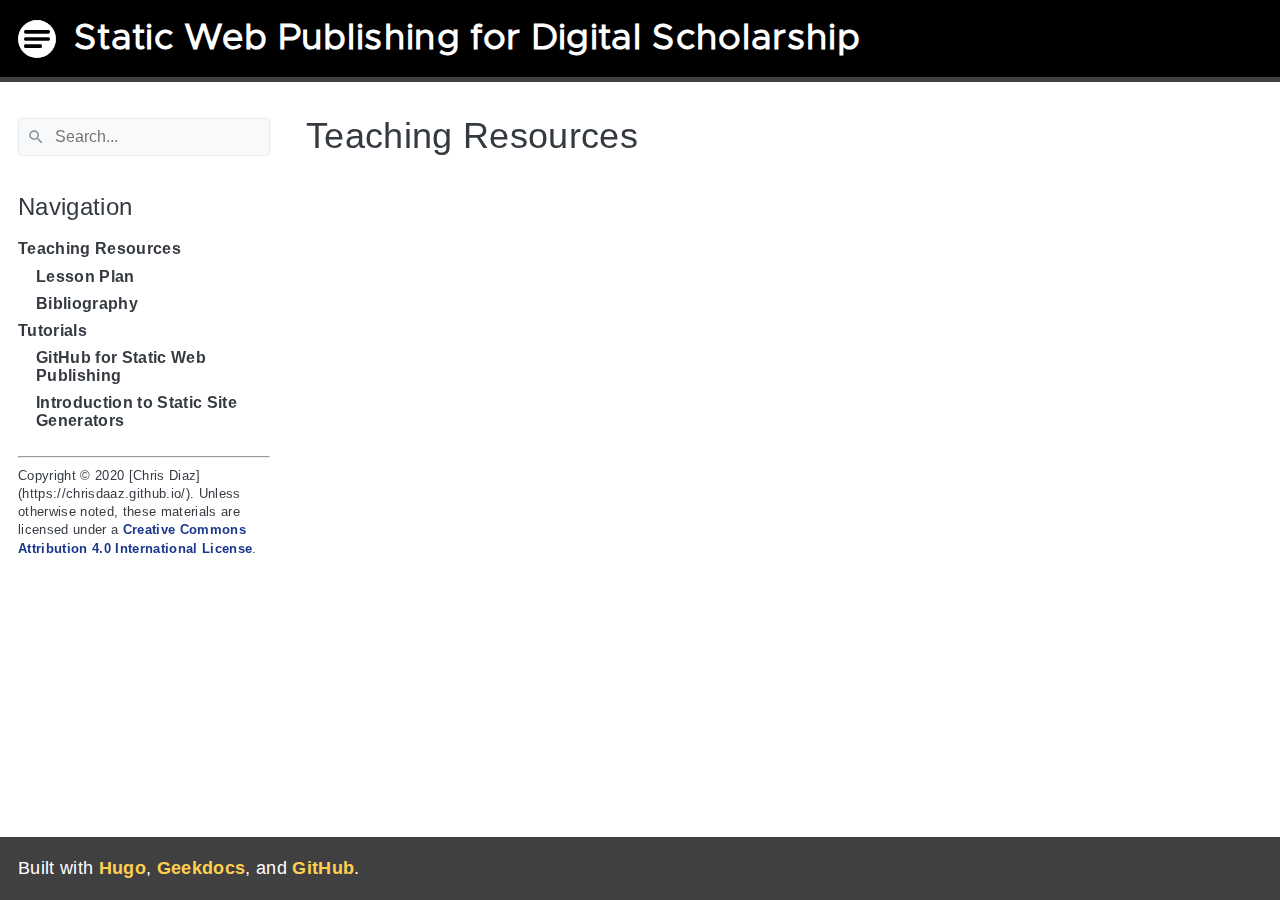
==== teaching-resources/index.html @ b51ea032 "deploy: f9130f74d3fdb44e7ff56dee8ffce723bf992eba" ====
<!doctype html><html lang=en><head><meta charset=utf-8><meta name=viewport content="width=device-width,initial-scale=1"><meta name=description content="Teaching Resources"><title>Teaching Resources | Static Web Publishing for Digital Scholarship</title><link rel=icon href=/favicon/favicon-32x32.png type=image/x-icon><link rel=stylesheet href=/main.min.css media=screen><link rel=stylesheet href=/custom.css media=screen><link rel=alternate type=application/rss+xml href=/teaching-resources/index.xml title="Static Web Publishing for Digital Scholarship"></head><body><svg style="position:absolute;width:0;height:0;overflow:hidden" xmlns="http://www.w3.org/2000/svg" xmlns:xlink="http://www.w3.org/1999/xlink"><symbol viewBox="0 0 24 24" id="arrow_back" xmlns="http://www.w3.org/2000/svg"><path d="M20.016 11.016v1.969H7.828l5.578 5.625L12 20.016 3.984 12 12 3.984l1.406 1.406-5.578 5.625h12.188z"/></symbol><symbol viewBox="0 0 24 24" id="arrow_left_alt" xmlns="http://www.w3.org/2000/svg"><path d="M7.969 11.016v-3L3.985 12l3.984 3.984v-3h12.047v-1.969H7.969z"/></symbol><symbol viewBox="0 0 24 24" id="arrow_right_alt" xmlns="http://www.w3.org/2000/svg"><path d="M16.031 11.016v-3L20.015 12l-3.984 3.984v-3H3.984v-1.969h12.047z"/></symbol><symbol viewBox="0 0 24 24" id="bookmark" xmlns="http://www.w3.org/2000/svg"><path d="M15 5.016q.797.0 1.406.586t.609 1.383v16.031l-7.031-3-6.984 3V6.985q0-.797.609-1.383t1.406-.586h9.984zM18.984 18V5.016q0-.797-.586-1.406t-1.383-.609H6.984q0-.797.609-1.406T8.999.986h9.984q.797.0 1.406.609t.609 1.406v15.984z"/></symbol><symbol viewBox="0 0 16 28" id="code" xmlns="http://www.w3.org/2000/svg"><path d="M4.5 23a1.5 1.5.0 10-3.001.001A1.5 1.5.0 004.5 23zm0-18a1.5 1.5.0 10-3.001.001A1.5 1.5.0 004.5 5zm10 2a1.5 1.5.0 10-3.001.001A1.5 1.5.0 0014.5 7zM16 7a3.002 3.002.0 01-1.5 2.594c-.047 5.641-4.047 6.891-6.703 7.734C5.313 18.109 4.5 18.484 4.5 20v.406A3 3 0 016 23a3.001 3.001.0 01-6 0c0-1.109.609-2.078 1.5-2.594V7.594A3 3 0 010 5a3.001 3.001 0 016 0 3.002 3.002 0 01-1.5 2.594v7.766c.797-.391 1.641-.656 2.406-.891C5.312 10.953 6.968 10.266 7 7a3 3 0 013 0 3.001 3.001.0 016 0z"/></symbol><symbol viewBox="0 0 24 24" id="date" xmlns="http://www.w3.org/2000/svg"><path d="M18.984 20.016V9H5.015v11.016h13.969zm0-16.032q.797.0 1.406.609t.609 1.406v14.016q0 .797-.609 1.383t-1.406.586H5.015q-.844.0-1.43-.563t-.586-1.406V5.999q0-.797.586-1.406t1.43-.609h.984V2.015h2.016v1.969h7.969V2.015H18v1.969h.984zm-1.968 7.032v1.969H15v-1.969h2.016zm-4.032.0v1.969h-1.969v-1.969h1.969zm-3.984.0v1.969H6.984v-1.969H9z"/></symbol><symbol viewBox="0 0 24 24" id="download" xmlns="http://www.w3.org/2000/svg"><path d="M5.016 18h13.969v2.016H5.016V18zm13.968-9L12 15.984 5.016 9H9V3h6v6h3.984z"/></symbol><symbol viewBox="0 0 24 24" id="email" xmlns="http://www.w3.org/2000/svg"><path d="M20.016 8.016V6L12 11.016 3.984 6v2.016L12 12.985zm0-4.032q.797.0 1.383.609t.586 1.406v12q0 .797-.586 1.406t-1.383.609H3.985q-.797.0-1.383-.609t-.586-1.406v-12q0-.797.586-1.406t1.383-.609h16.031z"/></symbol><symbol viewBox="0 0 24 28" id="github" xmlns="http://www.w3.org/2000/svg"><path d="M12 2c6.625.0 12 5.375 12 12 0 5.297-3.437 9.797-8.203 11.391-.609.109-.828-.266-.828-.578.0-.391.016-1.687.016-3.297.0-1.125-.375-1.844-.812-2.219 2.672-.297 5.484-1.313 5.484-5.922.0-1.313-.469-2.375-1.234-3.219.125-.313.531-1.531-.125-3.187-1-.313-3.297 1.234-3.297 1.234a11.28 11.28.0 00-6 0S6.704 6.656 5.704 6.969c-.656 1.656-.25 2.875-.125 3.187-.766.844-1.234 1.906-1.234 3.219.0 4.594 2.797 5.625 5.469 5.922-.344.313-.656.844-.766 1.609-.688.313-2.438.844-3.484-1-.656-1.141-1.844-1.234-1.844-1.234-1.172-.016-.078.734-.078.734.781.359 1.328 1.75 1.328 1.75.703 2.141 4.047 1.422 4.047 1.422.0 1 .016 1.937.016 2.234.0.313-.219.688-.828.578C3.439 23.796.002 19.296.002 13.999c0-6.625 5.375-12 12-12zM4.547 19.234c.031-.063-.016-.141-.109-.187-.094-.031-.172-.016-.203.031-.031.063.016.141.109.187.078.047.172.031.203-.031zm.484.532c.063-.047.047-.156-.031-.25-.078-.078-.187-.109-.25-.047-.063.047-.047.156.031.25.078.078.187.109.25.047zm.469.703c.078-.063.078-.187.0-.297-.063-.109-.187-.156-.266-.094-.078.047-.078.172.0.281s.203.156.266.109zm.656.656c.063-.063.031-.203-.063-.297-.109-.109-.25-.125-.313-.047-.078.063-.047.203.063.297.109.109.25.125.313.047zm.891.391c.031-.094-.063-.203-.203-.25-.125-.031-.266.016-.297.109s.063.203.203.234c.125.047.266.0.297-.094zm.984.078c0-.109-.125-.187-.266-.172-.141.0-.25.078-.25.172.0.109.109.187.266.172.141.0.25-.078.25-.172zm.906-.156c-.016-.094-.141-.156-.281-.141-.141.031-.234.125-.219.234.016.094.141.156.281.125s.234-.125.219-.219z"/></symbol><symbol viewBox="0 0 28 28" id="heart" xmlns="http://www.w3.org/2000/svg"><path d="M14 26c-.25.0-.5-.094-.688-.281l-9.75-9.406c-.125-.109-3.563-3.25-3.563-7C-.001 4.735 2.796 2 7.468 2c2.734.0 5.297 2.156 6.531 3.375C15.233 4.156 17.796 2 20.53 2c4.672.0 7.469 2.734 7.469 7.313.0 3.75-3.437 6.891-3.578 7.031l-9.734 9.375a.972.972.0 01-.688.281z"/></symbol><symbol viewBox="0 0 24 24" id="link" xmlns="http://www.w3.org/2000/svg"><path d="M17.016 6.984q2.063.0 3.516 1.477T21.985 12t-1.453 3.539-3.516 1.477h-4.031v-1.922h4.031q1.266.0 2.18-.914T20.11 12t-.914-2.18-2.18-.914h-4.031V6.984h4.031zm-9 6v-1.969h7.969v1.969H8.016zM3.891 12q0 1.266.914 2.18t2.18.914h4.031v1.922H6.985q-2.063.0-3.516-1.477T2.016 12t1.453-3.539 3.516-1.477h4.031v1.922H6.985q-1.266.0-2.18.914T3.891 12z"/></symbol><symbol viewBox="0 0 24 24" id="menu" xmlns="http://www.w3.org/2000/svg"><path d="M3 6h18v2.016H3V6zm0 6.984v-1.969h18v1.969H3zM3 18v-2.016h18V18H3z"/></symbol><symbol viewBox="0 0 24 24" id="notification" xmlns="http://www.w3.org/2000/svg"><path d="M18 15.984 20.016 18v.984H3.985V18l2.016-2.016v-4.969q0-2.344 1.195-4.078t3.305-2.25v-.703q0-.609.422-1.055t1.078-.445 1.078.445.422 1.055v.703q2.109.516 3.305 2.25t1.195 4.078v4.969zm-6 6q-.844.0-1.43-.563t-.586-1.406h4.031q0 .797-.609 1.383T12 21.984z"/></symbol><symbol viewBox="0 0 24 24" id="path" xmlns="http://www.w3.org/2000/svg"><path d="M21.984 11.016H15v-3h-2.016v7.969H15v-3h6.984v8.016H15v-3h-3.984V8.017H9v3H2.016V3.001H9v3h6v-3h6.984v8.016z"/></symbol><symbol viewBox="0 0 24 24" id="person" xmlns="http://www.w3.org/2000/svg"><path d="M12 14.016q2.531.0 5.273 1.102t2.742 2.883v2.016H3.984v-2.016q0-1.781 2.742-2.883t5.273-1.102zM12 12q-1.641.0-2.813-1.172T8.015 8.015t1.172-2.836T12 3.984t2.813 1.195 1.172 2.836-1.172 2.813T12 12z"/></symbol><symbol viewBox="0 0 24 24" id="search" xmlns="http://www.w3.org/2000/svg"><path d="M9.516 14.016q1.875.0 3.188-1.313t1.313-3.188-1.313-3.188-3.188-1.313-3.188 1.313-1.313 3.188 1.313 3.188 3.188 1.313zm6 0 4.969 4.969-1.5 1.5-4.969-4.969v-.797l-.281-.281q-1.781 1.547-4.219 1.547-2.719.0-4.617-1.875T3.001 9.516t1.898-4.617 4.617-1.898 4.594 1.898 1.875 4.617q0 .984-.469 2.227t-1.078 1.992l.281.281h.797z"/></symbol><symbol viewBox="0 0 20 28" id="shield" xmlns="http://www.w3.org/2000/svg"><path d="M17 15V5h-7v17.766c.797-.422 2.078-1.156 3.328-2.141C15 19.312 17 17.266 17 15zm3-12v12c0 6.578-9.203 10.734-9.594 10.906-.125.063-.266.094-.406.094s-.281-.031-.406-.094C9.203 25.734.0 21.578.0 15V3c0-.547.453-1 1-1h18c.547.0 1 .453 1 1z"/></symbol><symbol viewBox="0 0 32 32" id="tags" xmlns="http://www.w3.org/2000/svg"><path d="M5 5c-1.104.0-2 .887-2 2v8l13.381 13.381c.716.716 1.838.78 2.62.191L5 14.5V5.007 5zm11-1 13.381 13.381c.783.783.787 2.051.008 2.831l-7.177 7.177a2.003 2.003.0 01-2.831-.008L6 14V6c0-1.112.895-2 2-2h8zm-4.5 7a1.5 1.5.0 10-.001-3.001A1.5 1.5.0 0011.5 11z"/></symbol><symbol viewBox="0 0 35 32" id="telescope" xmlns="http://www.w3.org/2000/svg"><path d="M27.464 2.314a.501.501.0 00-.698-.257L14.86 8.339a.499.499.0 00-.233.621l.245.641-6.873 3.769a.5.5.0 00-.222.63l.228.549-7.299 3.488a.5.5.0 00-.246.643l1.498 3.61a.5.5.0 00.629.28l7.625-2.701.228.549a.5.5.0 00.601.289l7.276-2.097.218.569a.497.497.0 00.612.299l13-4a.498.498.0 00.317-.663l-5-12.501zM2.7 21.469l-1.134-2.734 6.823-3.261 1.439 3.47L2.7 21.469zm8.491-1.846-.238-.574-1.843-4.445-.238-.573 6.336-3.475 2.374 6.134.375.981-6.766 1.952zm8.109-1.238-.203-.531c-.003-.011-.001-.024-.006-.035l-.618-1.597-2.754-7.206 11.023-5.815 4.592 11.48L19.3 18.385zM28.964.314a.5.5.0 00-.929.371l6 1515a.502.502 0 00.651.279.501.501 0 00.279-.65-6.001-15zM18 21h-3c-1.14.0-2 .86-2 2v1.315l-5.879 6.859a.5.5.0 10.758.651L13.73 25H16v6.5a.5.5.0 001 0V25h2.27l5.85 6.8255a.497.497 0 00.705.054.5.5 0 00.054-.705L20 24.315v-1.24C20 21.912 19.122 21 18 21zm1 3h-5v-1c0-.589.411-1 1-1h3c.57.0 1 .462 1 1.075V24z"/></symbol></svg><div class=wrapper><input type=checkbox class=hidden id=menu-control><header class=gdoc-header><div class="container flex align-center justify-between"><label for=menu-control class=gdoc-nav__control><svg class="icon menu"><use xlink:href="#menu"/></svg><svg class="icon arrow-back"><use xlink:href="#arrow_back"/></svg></label><a class=gdoc-header__link href=/><span class="gdoc-brand flex align-center"><img class=gdoc-brand__img src=/brand.svg alt="Static Web Publishing for Digital Scholarship" width=38 height=38>
Static Web Publishing for Digital Scholarship</span></a></div></header><main class="container flex flex-even"><aside class=gdoc-nav><nav><div class=gdoc-search><svg class="icon search"><use xlink:href="#search"/></svg><input type=text id=gdoc-search-input class=gdoc-search__input placeholder=Search... aria-label=Search maxlength=64><div class="gdoc-search__spinner spinner hidden"></div><ul id=gdoc-search-results class=gdoc-search__list></ul></div><section class=gdoc-nav--main><h2>Navigation</h2><ul class=gdoc-nav__list><li><span class=flex>Teaching Resources</span><ul class=gdoc-nav__list><li><span class=flex><a href=/teaching-resources/lesson-plan/ class=gdoc-nav__entry>Lesson Plan</a></span></li><li><span class=flex><a href=/teaching-resources/bibliography/ class=gdoc-nav__entry>Bibliography</a></span></li></ul></li><li><span class=flex>Tutorials</span><ul class=gdoc-nav__list><li><span class=flex><a href=/tutorials/github/ class=gdoc-nav__entry>GitHub for Static Web Publishing</a></span></li><li><span class=flex><a href=/tutorials/static-site-generators/ class=gdoc-nav__entry>Introduction to Static Site Generators</a></span></li></ul></li></ul></section><section class=gdoc-nav--more></section><hr><section class=author><small>Copyright &copy; 2020 [Chris Diaz](https://chrisdaaz.github.io/). Unless otherwise noted, these materials are licensed under a <a rel=license href=http://creativecommons.org/licenses/by/4.0/>Creative Commons Attribution 4.0 International License</a>.</small></section></nav></aside><div class=gdoc-page><div class="gdoc-page__header flex flex-wrap justify-between hidden-mobile hidden" itemscope itemtype=http://data-vocabulary.org/Breadcrumb><span></span><span></span></div><article class=gdoc-markdown><h1>Teaching Resources</h1></article><div class="gdoc-page__footer flex flex-wrap justify-between"></div></div></main><footer class=gdoc-footer><div class="container flex flex-wrap"><span class=gdoc-footer__item>Built with <a href=https://gohugo.io/ class=gdoc-footer__link>Hugo</a>, <a href=https://github.com/thegeeklab/hugo-geekdoc class=gdoc-footer__link>Geekdocs</a>, and <a href=https://github.com class=gdoc-footer__link>GitHub</a>.</span></div></footer></div><script defer src=/js/en.search.min.js></script><script defer src=/js/clipboard.min.js></script><script>document.addEventListener("DOMContentLoaded",function(event){var clipboard=new ClipboardJS('.clip');});</script></body></html>
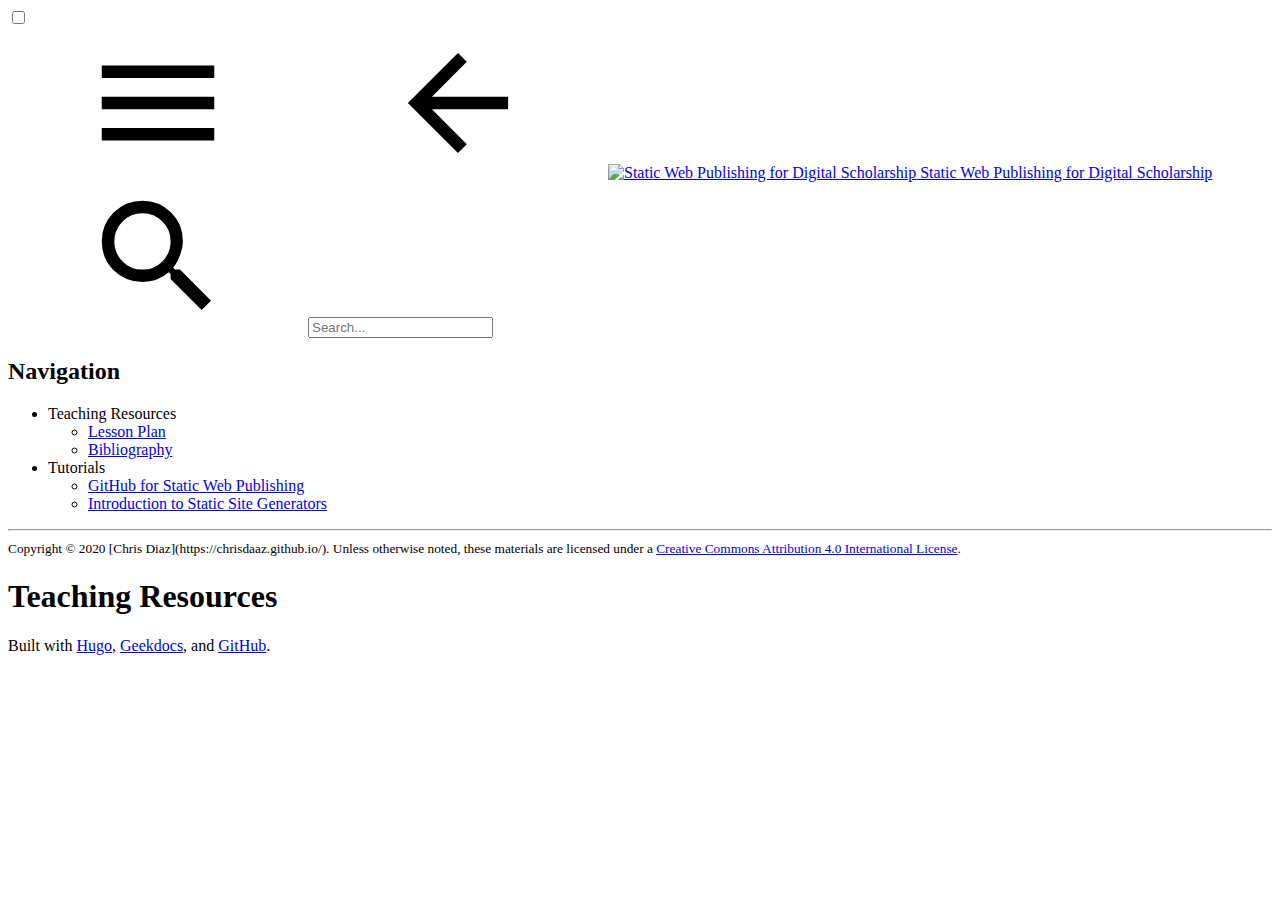
==== commit 0427d7b4: "deploy: 7f7999121eb9499905a3b58cd60815df21e22f6a" ====
--- a/teaching-resources/index.html
+++ b/teaching-resources/index.html
@@ -1,2 +1,2 @@
-<!doctype html><html lang=en><head><meta charset=utf-8><meta name=viewport content="width=device-width,initial-scale=1"><meta name=description content="Teaching Resources"><title>Teaching Resources | Static Web Publishing for Digital Scholarship</title><link rel=icon href=/favicon/favicon-32x32.png type=image/x-icon><link rel=stylesheet href=/main.min.css media=screen><link rel=stylesheet href=/custom.css media=screen><link rel=alternate type=application/rss+xml href=/teaching-resources/index.xml title="Static Web Publishing for Digital Scholarship"></head><body><svg style="position:absolute;width:0;height:0;overflow:hidden" xmlns="http://www.w3.org/2000/svg" xmlns:xlink="http://www.w3.org/1999/xlink"><symbol viewBox="0 0 24 24" id="arrow_back" xmlns="http://www.w3.org/2000/svg"><path d="M20.016 11.016v1.969H7.828l5.578 5.625L12 20.016 3.984 12 12 3.984l1.406 1.406-5.578 5.625h12.188z"/></symbol><symbol viewBox="0 0 24 24" id="arrow_left_alt" xmlns="http://www.w3.org/2000/svg"><path d="M7.969 11.016v-3L3.985 12l3.984 3.984v-3h12.047v-1.969H7.969z"/></symbol><symbol viewBox="0 0 24 24" id="arrow_right_alt" xmlns="http://www.w3.org/2000/svg"><path d="M16.031 11.016v-3L20.015 12l-3.984 3.984v-3H3.984v-1.969h12.047z"/></symbol><symbol viewBox="0 0 24 24" id="bookmark" xmlns="http://www.w3.org/2000/svg"><path d="M15 5.016q.797.0 1.406.586t.609 1.383v16.031l-7.031-3-6.984 3V6.985q0-.797.609-1.383t1.406-.586h9.984zM18.984 18V5.016q0-.797-.586-1.406t-1.383-.609H6.984q0-.797.609-1.406T8.999.986h9.984q.797.0 1.406.609t.609 1.406v15.984z"/></symbol><symbol viewBox="0 0 16 28" id="code" xmlns="http://www.w3.org/2000/svg"><path d="M4.5 23a1.5 1.5.0 10-3.001.001A1.5 1.5.0 004.5 23zm0-18a1.5 1.5.0 10-3.001.001A1.5 1.5.0 004.5 5zm10 2a1.5 1.5.0 10-3.001.001A1.5 1.5.0 0014.5 7zM16 7a3.002 3.002.0 01-1.5 2.594c-.047 5.641-4.047 6.891-6.703 7.734C5.313 18.109 4.5 18.484 4.5 20v.406A3 3 0 016 23a3.001 3.001.0 01-6 0c0-1.109.609-2.078 1.5-2.594V7.594A3 3 0 010 5a3.001 3.001 0 016 0 3.002 3.002 0 01-1.5 2.594v7.766c.797-.391 1.641-.656 2.406-.891C5.312 10.953 6.968 10.266 7 7a3 3 0 013 0 3.001 3.001.0 016 0z"/></symbol><symbol viewBox="0 0 24 24" id="date" xmlns="http://www.w3.org/2000/svg"><path d="M18.984 20.016V9H5.015v11.016h13.969zm0-16.032q.797.0 1.406.609t.609 1.406v14.016q0 .797-.609 1.383t-1.406.586H5.015q-.844.0-1.43-.563t-.586-1.406V5.999q0-.797.586-1.406t1.43-.609h.984V2.015h2.016v1.969h7.969V2.015H18v1.969h.984zm-1.968 7.032v1.969H15v-1.969h2.016zm-4.032.0v1.969h-1.969v-1.969h1.969zm-3.984.0v1.969H6.984v-1.969H9z"/></symbol><symbol viewBox="0 0 24 24" id="download" xmlns="http://www.w3.org/2000/svg"><path d="M5.016 18h13.969v2.016H5.016V18zm13.968-9L12 15.984 5.016 9H9V3h6v6h3.984z"/></symbol><symbol viewBox="0 0 24 24" id="email" xmlns="http://www.w3.org/2000/svg"><path d="M20.016 8.016V6L12 11.016 3.984 6v2.016L12 12.985zm0-4.032q.797.0 1.383.609t.586 1.406v12q0 .797-.586 1.406t-1.383.609H3.985q-.797.0-1.383-.609t-.586-1.406v-12q0-.797.586-1.406t1.383-.609h16.031z"/></symbol><symbol viewBox="0 0 24 28" id="github" xmlns="http://www.w3.org/2000/svg"><path d="M12 2c6.625.0 12 5.375 12 12 0 5.297-3.437 9.797-8.203 11.391-.609.109-.828-.266-.828-.578.0-.391.016-1.687.016-3.297.0-1.125-.375-1.844-.812-2.219 2.672-.297 5.484-1.313 5.484-5.922.0-1.313-.469-2.375-1.234-3.219.125-.313.531-1.531-.125-3.187-1-.313-3.297 1.234-3.297 1.234a11.28 11.28.0 00-6 0S6.704 6.656 5.704 6.969c-.656 1.656-.25 2.875-.125 3.187-.766.844-1.234 1.906-1.234 3.219.0 4.594 2.797 5.625 5.469 5.922-.344.313-.656.844-.766 1.609-.688.313-2.438.844-3.484-1-.656-1.141-1.844-1.234-1.844-1.234-1.172-.016-.078.734-.078.734.781.359 1.328 1.75 1.328 1.75.703 2.141 4.047 1.422 4.047 1.422.0 1 .016 1.937.016 2.234.0.313-.219.688-.828.578C3.439 23.796.002 19.296.002 13.999c0-6.625 5.375-12 12-12zM4.547 19.234c.031-.063-.016-.141-.109-.187-.094-.031-.172-.016-.203.031-.031.063.016.141.109.187.078.047.172.031.203-.031zm.484.532c.063-.047.047-.156-.031-.25-.078-.078-.187-.109-.25-.047-.063.047-.047.156.031.25.078.078.187.109.25.047zm.469.703c.078-.063.078-.187.0-.297-.063-.109-.187-.156-.266-.094-.078.047-.078.172.0.281s.203.156.266.109zm.656.656c.063-.063.031-.203-.063-.297-.109-.109-.25-.125-.313-.047-.078.063-.047.203.063.297.109.109.25.125.313.047zm.891.391c.031-.094-.063-.203-.203-.25-.125-.031-.266.016-.297.109s.063.203.203.234c.125.047.266.0.297-.094zm.984.078c0-.109-.125-.187-.266-.172-.141.0-.25.078-.25.172.0.109.109.187.266.172.141.0.25-.078.25-.172zm.906-.156c-.016-.094-.141-.156-.281-.141-.141.031-.234.125-.219.234.016.094.141.156.281.125s.234-.125.219-.219z"/></symbol><symbol viewBox="0 0 28 28" id="heart" xmlns="http://www.w3.org/2000/svg"><path d="M14 26c-.25.0-.5-.094-.688-.281l-9.75-9.406c-.125-.109-3.563-3.25-3.563-7C-.001 4.735 2.796 2 7.468 2c2.734.0 5.297 2.156 6.531 3.375C15.233 4.156 17.796 2 20.53 2c4.672.0 7.469 2.734 7.469 7.313.0 3.75-3.437 6.891-3.578 7.031l-9.734 9.375a.972.972.0 01-.688.281z"/></symbol><symbol viewBox="0 0 24 24" id="link" xmlns="http://www.w3.org/2000/svg"><path d="M17.016 6.984q2.063.0 3.516 1.477T21.985 12t-1.453 3.539-3.516 1.477h-4.031v-1.922h4.031q1.266.0 2.18-.914T20.11 12t-.914-2.18-2.18-.914h-4.031V6.984h4.031zm-9 6v-1.969h7.969v1.969H8.016zM3.891 12q0 1.266.914 2.18t2.18.914h4.031v1.922H6.985q-2.063.0-3.516-1.477T2.016 12t1.453-3.539 3.516-1.477h4.031v1.922H6.985q-1.266.0-2.18.914T3.891 12z"/></symbol><symbol viewBox="0 0 24 24" id="menu" xmlns="http://www.w3.org/2000/svg"><path d="M3 6h18v2.016H3V6zm0 6.984v-1.969h18v1.969H3zM3 18v-2.016h18V18H3z"/></symbol><symbol viewBox="0 0 24 24" id="notification" xmlns="http://www.w3.org/2000/svg"><path d="M18 15.984 20.016 18v.984H3.985V18l2.016-2.016v-4.969q0-2.344 1.195-4.078t3.305-2.25v-.703q0-.609.422-1.055t1.078-.445 1.078.445.422 1.055v.703q2.109.516 3.305 2.25t1.195 4.078v4.969zm-6 6q-.844.0-1.43-.563t-.586-1.406h4.031q0 .797-.609 1.383T12 21.984z"/></symbol><symbol viewBox="0 0 24 24" id="path" xmlns="http://www.w3.org/2000/svg"><path d="M21.984 11.016H15v-3h-2.016v7.969H15v-3h6.984v8.016H15v-3h-3.984V8.017H9v3H2.016V3.001H9v3h6v-3h6.984v8.016z"/></symbol><symbol viewBox="0 0 24 24" id="person" xmlns="http://www.w3.org/2000/svg"><path d="M12 14.016q2.531.0 5.273 1.102t2.742 2.883v2.016H3.984v-2.016q0-1.781 2.742-2.883t5.273-1.102zM12 12q-1.641.0-2.813-1.172T8.015 8.015t1.172-2.836T12 3.984t2.813 1.195 1.172 2.836-1.172 2.813T12 12z"/></symbol><symbol viewBox="0 0 24 24" id="search" xmlns="http://www.w3.org/2000/svg"><path d="M9.516 14.016q1.875.0 3.188-1.313t1.313-3.188-1.313-3.188-3.188-1.313-3.188 1.313-1.313 3.188 1.313 3.188 3.188 1.313zm6 0 4.969 4.969-1.5 1.5-4.969-4.969v-.797l-.281-.281q-1.781 1.547-4.219 1.547-2.719.0-4.617-1.875T3.001 9.516t1.898-4.617 4.617-1.898 4.594 1.898 1.875 4.617q0 .984-.469 2.227t-1.078 1.992l.281.281h.797z"/></symbol><symbol viewBox="0 0 20 28" id="shield" xmlns="http://www.w3.org/2000/svg"><path d="M17 15V5h-7v17.766c.797-.422 2.078-1.156 3.328-2.141C15 19.312 17 17.266 17 15zm3-12v12c0 6.578-9.203 10.734-9.594 10.906-.125.063-.266.094-.406.094s-.281-.031-.406-.094C9.203 25.734.0 21.578.0 15V3c0-.547.453-1 1-1h18c.547.0 1 .453 1 1z"/></symbol><symbol viewBox="0 0 32 32" id="tags" xmlns="http://www.w3.org/2000/svg"><path d="M5 5c-1.104.0-2 .887-2 2v8l13.381 13.381c.716.716 1.838.78 2.62.191L5 14.5V5.007 5zm11-1 13.381 13.381c.783.783.787 2.051.008 2.831l-7.177 7.177a2.003 2.003.0 01-2.831-.008L6 14V6c0-1.112.895-2 2-2h8zm-4.5 7a1.5 1.5.0 10-.001-3.001A1.5 1.5.0 0011.5 11z"/></symbol><symbol viewBox="0 0 35 32" id="telescope" xmlns="http://www.w3.org/2000/svg"><path d="M27.464 2.314a.501.501.0 00-.698-.257L14.86 8.339a.499.499.0 00-.233.621l.245.641-6.873 3.769a.5.5.0 00-.222.63l.228.549-7.299 3.488a.5.5.0 00-.246.643l1.498 3.61a.5.5.0 00.629.28l7.625-2.701.228.549a.5.5.0 00.601.289l7.276-2.097.218.569a.497.497.0 00.612.299l13-4a.498.498.0 00.317-.663l-5-12.501zM2.7 21.469l-1.134-2.734 6.823-3.261 1.439 3.47L2.7 21.469zm8.491-1.846-.238-.574-1.843-4.445-.238-.573 6.336-3.475 2.374 6.134.375.981-6.766 1.952zm8.109-1.238-.203-.531c-.003-.011-.001-.024-.006-.035l-.618-1.597-2.754-7.206 11.023-5.815 4.592 11.48L19.3 18.385zM28.964.314a.5.5.0 00-.929.371l6 1515a.502.502 0 00.651.279.501.501 0 00.279-.65-6.001-15zM18 21h-3c-1.14.0-2 .86-2 2v1.315l-5.879 6.859a.5.5.0 10.758.651L13.73 25H16v6.5a.5.5.0 001 0V25h2.27l5.85 6.8255a.497.497 0 00.705.054.5.5 0 00.054-.705L20 24.315v-1.24C20 21.912 19.122 21 18 21zm1 3h-5v-1c0-.589.411-1 1-1h3c.57.0 1 .462 1 1.075V24z"/></symbol></svg><div class=wrapper><input type=checkbox class=hidden id=menu-control><header class=gdoc-header><div class="container flex align-center justify-between"><label for=menu-control class=gdoc-nav__control><svg class="icon menu"><use xlink:href="#menu"/></svg><svg class="icon arrow-back"><use xlink:href="#arrow_back"/></svg></label><a class=gdoc-header__link href=/><span class="gdoc-brand flex align-center"><img class=gdoc-brand__img src=/brand.svg alt="Static Web Publishing for Digital Scholarship" width=38 height=38>
-Static Web Publishing for Digital Scholarship</span></a></div></header><main class="container flex flex-even"><aside class=gdoc-nav><nav><div class=gdoc-search><svg class="icon search"><use xlink:href="#search"/></svg><input type=text id=gdoc-search-input class=gdoc-search__input placeholder=Search... aria-label=Search maxlength=64><div class="gdoc-search__spinner spinner hidden"></div><ul id=gdoc-search-results class=gdoc-search__list></ul></div><section class=gdoc-nav--main><h2>Navigation</h2><ul class=gdoc-nav__list><li><span class=flex>Teaching Resources</span><ul class=gdoc-nav__list><li><span class=flex><a href=/teaching-resources/lesson-plan/ class=gdoc-nav__entry>Lesson Plan</a></span></li><li><span class=flex><a href=/teaching-resources/bibliography/ class=gdoc-nav__entry>Bibliography</a></span></li></ul></li><li><span class=flex>Tutorials</span><ul class=gdoc-nav__list><li><span class=flex><a href=/tutorials/github/ class=gdoc-nav__entry>GitHub for Static Web Publishing</a></span></li><li><span class=flex><a href=/tutorials/static-site-generators/ class=gdoc-nav__entry>Introduction to Static Site Generators</a></span></li></ul></li></ul></section><section class=gdoc-nav--more></section><hr><section class=author><small>Copyright &copy; 2020 [Chris Diaz](https://chrisdaaz.github.io/). Unless otherwise noted, these materials are licensed under a <a rel=license href=http://creativecommons.org/licenses/by/4.0/>Creative Commons Attribution 4.0 International License</a>.</small></section></nav></aside><div class=gdoc-page><div class="gdoc-page__header flex flex-wrap justify-between hidden-mobile hidden" itemscope itemtype=http://data-vocabulary.org/Breadcrumb><span></span><span></span></div><article class=gdoc-markdown><h1>Teaching Resources</h1></article><div class="gdoc-page__footer flex flex-wrap justify-between"></div></div></main><footer class=gdoc-footer><div class="container flex flex-wrap"><span class=gdoc-footer__item>Built with <a href=https://gohugo.io/ class=gdoc-footer__link>Hugo</a>, <a href=https://github.com/thegeeklab/hugo-geekdoc class=gdoc-footer__link>Geekdocs</a>, and <a href=https://github.com class=gdoc-footer__link>GitHub</a>.</span></div></footer></div><script defer src=/js/en.search.min.js></script><script defer src=/js/clipboard.min.js></script><script>document.addEventListener("DOMContentLoaded",function(event){var clipboard=new ClipboardJS('.clip');});</script></body></html>+<!doctype html><html lang=en><head><meta charset=utf-8><meta name=viewport content="width=device-width,initial-scale=1"><meta name=description content="Teaching Resources"><title>Teaching Resources | Static Web Publishing for Digital Scholarship</title><link rel=icon href=/static-web-scholcomm/favicon/favicon-32x32.png type=image/x-icon><link rel=stylesheet href=/static-web-scholcomm/main.min.css media=screen><link rel=stylesheet href=/static-web-scholcomm/custom.css media=screen><link rel=alternate type=application/rss+xml href=static-web-scholcomm/teaching-resources/index.xml title="Static Web Publishing for Digital Scholarship"></head><body><svg style="position:absolute;width:0;height:0;overflow:hidden" xmlns="http://www.w3.org/2000/svg" xmlns:xlink="http://www.w3.org/1999/xlink"><symbol viewBox="0 0 24 24" id="arrow_back" xmlns="http://www.w3.org/2000/svg"><path d="M20.016 11.016v1.969H7.828l5.578 5.625L12 20.016 3.984 12 12 3.984l1.406 1.406-5.578 5.625h12.188z"/></symbol><symbol viewBox="0 0 24 24" id="arrow_left_alt" xmlns="http://www.w3.org/2000/svg"><path d="M7.969 11.016v-3L3.985 12l3.984 3.984v-3h12.047v-1.969H7.969z"/></symbol><symbol viewBox="0 0 24 24" id="arrow_right_alt" xmlns="http://www.w3.org/2000/svg"><path d="M16.031 11.016v-3L20.015 12l-3.984 3.984v-3H3.984v-1.969h12.047z"/></symbol><symbol viewBox="0 0 24 24" id="bookmark" xmlns="http://www.w3.org/2000/svg"><path d="M15 5.016q.797.0 1.406.586t.609 1.383v16.031l-7.031-3-6.984 3V6.985q0-.797.609-1.383t1.406-.586h9.984zM18.984 18V5.016q0-.797-.586-1.406t-1.383-.609H6.984q0-.797.609-1.406T8.999.986h9.984q.797.0 1.406.609t.609 1.406v15.984z"/></symbol><symbol viewBox="0 0 16 28" id="code" xmlns="http://www.w3.org/2000/svg"><path d="M4.5 23a1.5 1.5.0 10-3.001.001A1.5 1.5.0 004.5 23zm0-18a1.5 1.5.0 10-3.001.001A1.5 1.5.0 004.5 5zm10 2a1.5 1.5.0 10-3.001.001A1.5 1.5.0 0014.5 7zM16 7a3.002 3.002.0 01-1.5 2.594c-.047 5.641-4.047 6.891-6.703 7.734C5.313 18.109 4.5 18.484 4.5 20v.406A3 3 0 016 23a3.001 3.001.0 01-6 0c0-1.109.609-2.078 1.5-2.594V7.594A3 3 0 010 5a3.001 3.001 0 016 0 3.002 3.002 0 01-1.5 2.594v7.766c.797-.391 1.641-.656 2.406-.891C5.312 10.953 6.968 10.266 7 7a3 3 0 013 0 3.001 3.001.0 016 0z"/></symbol><symbol viewBox="0 0 24 24" id="date" xmlns="http://www.w3.org/2000/svg"><path d="M18.984 20.016V9H5.015v11.016h13.969zm0-16.032q.797.0 1.406.609t.609 1.406v14.016q0 .797-.609 1.383t-1.406.586H5.015q-.844.0-1.43-.563t-.586-1.406V5.999q0-.797.586-1.406t1.43-.609h.984V2.015h2.016v1.969h7.969V2.015H18v1.969h.984zm-1.968 7.032v1.969H15v-1.969h2.016zm-4.032.0v1.969h-1.969v-1.969h1.969zm-3.984.0v1.969H6.984v-1.969H9z"/></symbol><symbol viewBox="0 0 24 24" id="download" xmlns="http://www.w3.org/2000/svg"><path d="M5.016 18h13.969v2.016H5.016V18zm13.968-9L12 15.984 5.016 9H9V3h6v6h3.984z"/></symbol><symbol viewBox="0 0 24 24" id="email" xmlns="http://www.w3.org/2000/svg"><path d="M20.016 8.016V6L12 11.016 3.984 6v2.016L12 12.985zm0-4.032q.797.0 1.383.609t.586 1.406v12q0 .797-.586 1.406t-1.383.609H3.985q-.797.0-1.383-.609t-.586-1.406v-12q0-.797.586-1.406t1.383-.609h16.031z"/></symbol><symbol viewBox="0 0 24 28" id="github" xmlns="http://www.w3.org/2000/svg"><path d="M12 2c6.625.0 12 5.375 12 12 0 5.297-3.437 9.797-8.203 11.391-.609.109-.828-.266-.828-.578.0-.391.016-1.687.016-3.297.0-1.125-.375-1.844-.812-2.219 2.672-.297 5.484-1.313 5.484-5.922.0-1.313-.469-2.375-1.234-3.219.125-.313.531-1.531-.125-3.187-1-.313-3.297 1.234-3.297 1.234a11.28 11.28.0 00-6 0S6.704 6.656 5.704 6.969c-.656 1.656-.25 2.875-.125 3.187-.766.844-1.234 1.906-1.234 3.219.0 4.594 2.797 5.625 5.469 5.922-.344.313-.656.844-.766 1.609-.688.313-2.438.844-3.484-1-.656-1.141-1.844-1.234-1.844-1.234-1.172-.016-.078.734-.078.734.781.359 1.328 1.75 1.328 1.75.703 2.141 4.047 1.422 4.047 1.422.0 1 .016 1.937.016 2.234.0.313-.219.688-.828.578C3.439 23.796.002 19.296.002 13.999c0-6.625 5.375-12 12-12zM4.547 19.234c.031-.063-.016-.141-.109-.187-.094-.031-.172-.016-.203.031-.031.063.016.141.109.187.078.047.172.031.203-.031zm.484.532c.063-.047.047-.156-.031-.25-.078-.078-.187-.109-.25-.047-.063.047-.047.156.031.25.078.078.187.109.25.047zm.469.703c.078-.063.078-.187.0-.297-.063-.109-.187-.156-.266-.094-.078.047-.078.172.0.281s.203.156.266.109zm.656.656c.063-.063.031-.203-.063-.297-.109-.109-.25-.125-.313-.047-.078.063-.047.203.063.297.109.109.25.125.313.047zm.891.391c.031-.094-.063-.203-.203-.25-.125-.031-.266.016-.297.109s.063.203.203.234c.125.047.266.0.297-.094zm.984.078c0-.109-.125-.187-.266-.172-.141.0-.25.078-.25.172.0.109.109.187.266.172.141.0.25-.078.25-.172zm.906-.156c-.016-.094-.141-.156-.281-.141-.141.031-.234.125-.219.234.016.094.141.156.281.125s.234-.125.219-.219z"/></symbol><symbol viewBox="0 0 28 28" id="heart" xmlns="http://www.w3.org/2000/svg"><path d="M14 26c-.25.0-.5-.094-.688-.281l-9.75-9.406c-.125-.109-3.563-3.25-3.563-7C-.001 4.735 2.796 2 7.468 2c2.734.0 5.297 2.156 6.531 3.375C15.233 4.156 17.796 2 20.53 2c4.672.0 7.469 2.734 7.469 7.313.0 3.75-3.437 6.891-3.578 7.031l-9.734 9.375a.972.972.0 01-.688.281z"/></symbol><symbol viewBox="0 0 24 24" id="link" xmlns="http://www.w3.org/2000/svg"><path d="M17.016 6.984q2.063.0 3.516 1.477T21.985 12t-1.453 3.539-3.516 1.477h-4.031v-1.922h4.031q1.266.0 2.18-.914T20.11 12t-.914-2.18-2.18-.914h-4.031V6.984h4.031zm-9 6v-1.969h7.969v1.969H8.016zM3.891 12q0 1.266.914 2.18t2.18.914h4.031v1.922H6.985q-2.063.0-3.516-1.477T2.016 12t1.453-3.539 3.516-1.477h4.031v1.922H6.985q-1.266.0-2.18.914T3.891 12z"/></symbol><symbol viewBox="0 0 24 24" id="menu" xmlns="http://www.w3.org/2000/svg"><path d="M3 6h18v2.016H3V6zm0 6.984v-1.969h18v1.969H3zM3 18v-2.016h18V18H3z"/></symbol><symbol viewBox="0 0 24 24" id="notification" xmlns="http://www.w3.org/2000/svg"><path d="M18 15.984 20.016 18v.984H3.985V18l2.016-2.016v-4.969q0-2.344 1.195-4.078t3.305-2.25v-.703q0-.609.422-1.055t1.078-.445 1.078.445.422 1.055v.703q2.109.516 3.305 2.25t1.195 4.078v4.969zm-6 6q-.844.0-1.43-.563t-.586-1.406h4.031q0 .797-.609 1.383T12 21.984z"/></symbol><symbol viewBox="0 0 24 24" id="path" xmlns="http://www.w3.org/2000/svg"><path d="M21.984 11.016H15v-3h-2.016v7.969H15v-3h6.984v8.016H15v-3h-3.984V8.017H9v3H2.016V3.001H9v3h6v-3h6.984v8.016z"/></symbol><symbol viewBox="0 0 24 24" id="person" xmlns="http://www.w3.org/2000/svg"><path d="M12 14.016q2.531.0 5.273 1.102t2.742 2.883v2.016H3.984v-2.016q0-1.781 2.742-2.883t5.273-1.102zM12 12q-1.641.0-2.813-1.172T8.015 8.015t1.172-2.836T12 3.984t2.813 1.195 1.172 2.836-1.172 2.813T12 12z"/></symbol><symbol viewBox="0 0 24 24" id="search" xmlns="http://www.w3.org/2000/svg"><path d="M9.516 14.016q1.875.0 3.188-1.313t1.313-3.188-1.313-3.188-3.188-1.313-3.188 1.313-1.313 3.188 1.313 3.188 3.188 1.313zm6 0 4.969 4.969-1.5 1.5-4.969-4.969v-.797l-.281-.281q-1.781 1.547-4.219 1.547-2.719.0-4.617-1.875T3.001 9.516t1.898-4.617 4.617-1.898 4.594 1.898 1.875 4.617q0 .984-.469 2.227t-1.078 1.992l.281.281h.797z"/></symbol><symbol viewBox="0 0 20 28" id="shield" xmlns="http://www.w3.org/2000/svg"><path d="M17 15V5h-7v17.766c.797-.422 2.078-1.156 3.328-2.141C15 19.312 17 17.266 17 15zm3-12v12c0 6.578-9.203 10.734-9.594 10.906-.125.063-.266.094-.406.094s-.281-.031-.406-.094C9.203 25.734.0 21.578.0 15V3c0-.547.453-1 1-1h18c.547.0 1 .453 1 1z"/></symbol><symbol viewBox="0 0 32 32" id="tags" xmlns="http://www.w3.org/2000/svg"><path d="M5 5c-1.104.0-2 .887-2 2v8l13.381 13.381c.716.716 1.838.78 2.62.191L5 14.5V5.007 5zm11-1 13.381 13.381c.783.783.787 2.051.008 2.831l-7.177 7.177a2.003 2.003.0 01-2.831-.008L6 14V6c0-1.112.895-2 2-2h8zm-4.5 7a1.5 1.5.0 10-.001-3.001A1.5 1.5.0 0011.5 11z"/></symbol><symbol viewBox="0 0 35 32" id="telescope" xmlns="http://www.w3.org/2000/svg"><path d="M27.464 2.314a.501.501.0 00-.698-.257L14.86 8.339a.499.499.0 00-.233.621l.245.641-6.873 3.769a.5.5.0 00-.222.63l.228.549-7.299 3.488a.5.5.0 00-.246.643l1.498 3.61a.5.5.0 00.629.28l7.625-2.701.228.549a.5.5.0 00.601.289l7.276-2.097.218.569a.497.497.0 00.612.299l13-4a.498.498.0 00.317-.663l-5-12.501zM2.7 21.469l-1.134-2.734 6.823-3.261 1.439 3.47L2.7 21.469zm8.491-1.846-.238-.574-1.843-4.445-.238-.573 6.336-3.475 2.374 6.134.375.981-6.766 1.952zm8.109-1.238-.203-.531c-.003-.011-.001-.024-.006-.035l-.618-1.597-2.754-7.206 11.023-5.815 4.592 11.48L19.3 18.385zM28.964.314a.5.5.0 00-.929.371l6 1515a.502.502 0 00.651.279.501.501 0 00.279-.65-6.001-15zM18 21h-3c-1.14.0-2 .86-2 2v1.315l-5.879 6.859a.5.5.0 10.758.651L13.73 25H16v6.5a.5.5.0 001 0V25h2.27l5.85 6.8255a.497.497 0 00.705.054.5.5 0 00.054-.705L20 24.315v-1.24C20 21.912 19.122 21 18 21zm1 3h-5v-1c0-.589.411-1 1-1h3c.57.0 1 .462 1 1.075V24z"/></symbol></svg><div class=wrapper><input type=checkbox class=hidden id=menu-control><header class=gdoc-header><div class="container flex align-center justify-between"><label for=menu-control class=gdoc-nav__control><svg class="icon menu"><use xlink:href="#menu"/></svg><svg class="icon arrow-back"><use xlink:href="#arrow_back"/></svg></label><a class=gdoc-header__link href=static-web-scholcomm/><span class="gdoc-brand flex align-center"><img class=gdoc-brand__img src=/static-web-scholcomm/brand.svg alt="Static Web Publishing for Digital Scholarship" width=38 height=38>
+Static Web Publishing for Digital Scholarship</span></a></div></header><main class="container flex flex-even"><aside class=gdoc-nav><nav><div class=gdoc-search><svg class="icon search"><use xlink:href="#search"/></svg><input type=text id=gdoc-search-input class=gdoc-search__input placeholder=Search... aria-label=Search maxlength=64><div class="gdoc-search__spinner spinner hidden"></div><ul id=gdoc-search-results class=gdoc-search__list></ul></div><section class=gdoc-nav--main><h2>Navigation</h2><ul class=gdoc-nav__list><li><span class=flex>Teaching Resources</span><ul class=gdoc-nav__list><li><span class=flex><a href=static-web-scholcomm/teaching-resources/lesson-plan/ class=gdoc-nav__entry>Lesson Plan</a></span></li><li><span class=flex><a href=static-web-scholcomm/teaching-resources/bibliography/ class=gdoc-nav__entry>Bibliography</a></span></li></ul></li><li><span class=flex>Tutorials</span><ul class=gdoc-nav__list><li><span class=flex><a href=static-web-scholcomm/tutorials/github/ class=gdoc-nav__entry>GitHub for Static Web Publishing</a></span></li><li><span class=flex><a href=static-web-scholcomm/tutorials/static-site-generators/ class=gdoc-nav__entry>Introduction to Static Site Generators</a></span></li></ul></li></ul></section><section class=gdoc-nav--more></section><hr><section class=author><small>Copyright &copy; 2020 [Chris Diaz](https://chrisdaaz.github.io/). Unless otherwise noted, these materials are licensed under a <a rel=license href=http://creativecommons.org/licenses/by/4.0/>Creative Commons Attribution 4.0 International License</a>.</small></section></nav></aside><div class=gdoc-page><div class="gdoc-page__header flex flex-wrap justify-between hidden-mobile hidden" itemscope itemtype=http://data-vocabulary.org/Breadcrumb><span></span><span></span></div><article class=gdoc-markdown><h1>Teaching Resources</h1></article><div class="gdoc-page__footer flex flex-wrap justify-between"></div></div></main><footer class=gdoc-footer><div class="container flex flex-wrap"><span class=gdoc-footer__item>Built with <a href=https://gohugo.io/ class=gdoc-footer__link>Hugo</a>, <a href=https://github.com/thegeeklab/hugo-geekdoc class=gdoc-footer__link>Geekdocs</a>, and <a href=https://github.com class=gdoc-footer__link>GitHub</a>.</span></div></footer></div><script defer src=/static-web-scholcomm/js/en.search.min.js></script><script defer src=/static-web-scholcomm/js/clipboard.min.js></script><script>document.addEventListener("DOMContentLoaded",function(event){var clipboard=new ClipboardJS('.clip');});</script></body></html>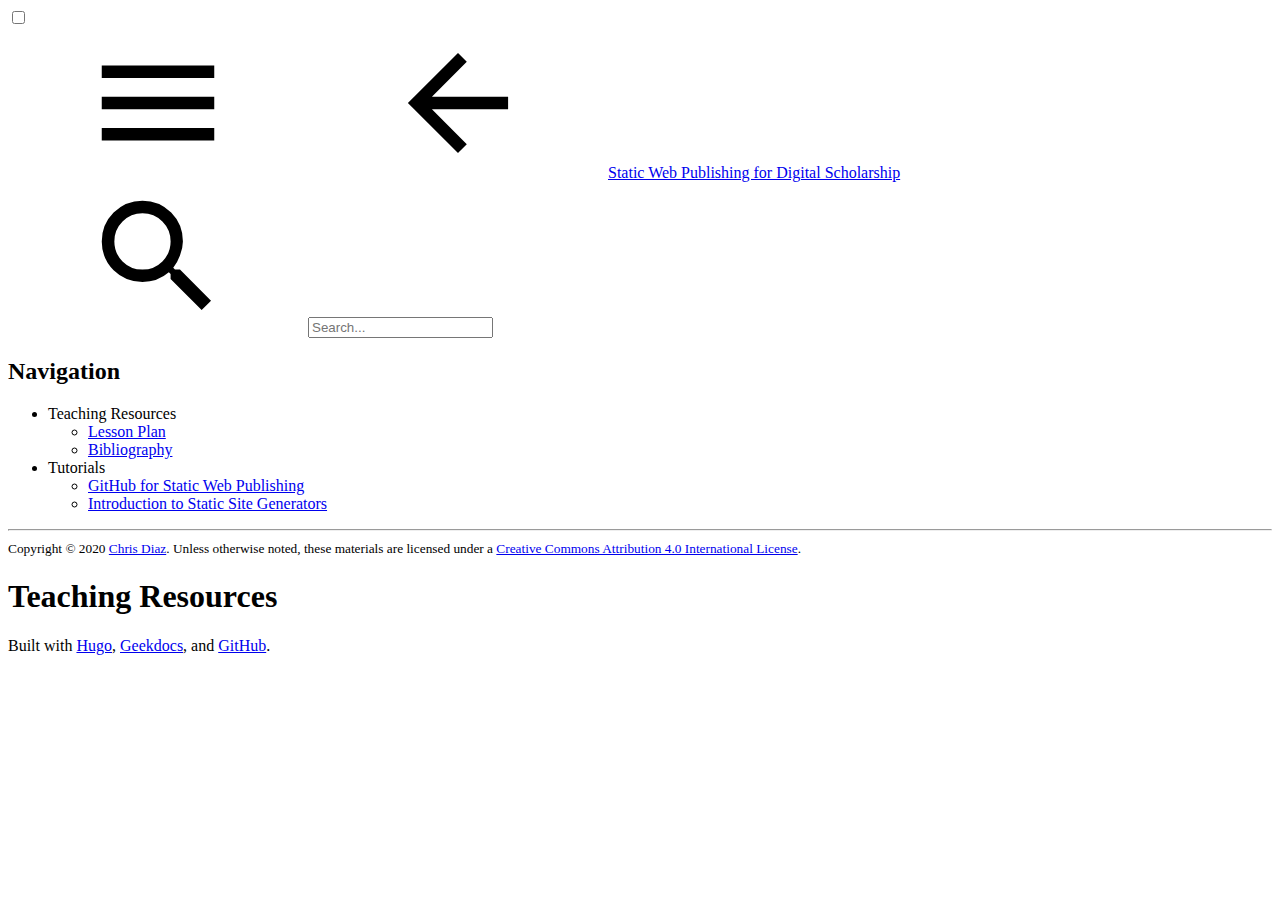
==== commit 402cbf37: "deploy: 9985a9c4909b0a19b1cd0a907efb9ecefa2bc9a7" ====
--- a/teaching-resources/index.html
+++ b/teaching-resources/index.html
@@ -1,2 +1 @@
-<!doctype html><html lang=en><head><meta charset=utf-8><meta name=viewport content="width=device-width,initial-scale=1"><meta name=description content="Teaching Resources"><title>Teaching Resources | Static Web Publishing for Digital Scholarship</title><link rel=icon href=/static-web-scholcomm/favicon/favicon-32x32.png type=image/x-icon><link rel=stylesheet href=/static-web-scholcomm/main.min.css media=screen><link rel=stylesheet href=/static-web-scholcomm/custom.css media=screen><link rel=alternate type=application/rss+xml href=static-web-scholcomm/teaching-resources/index.xml title="Static Web Publishing for Digital Scholarship"></head><body><svg style="position:absolute;width:0;height:0;overflow:hidden" xmlns="http://www.w3.org/2000/svg" xmlns:xlink="http://www.w3.org/1999/xlink"><symbol viewBox="0 0 24 24" id="arrow_back" xmlns="http://www.w3.org/2000/svg"><path d="M20.016 11.016v1.969H7.828l5.578 5.625L12 20.016 3.984 12 12 3.984l1.406 1.406-5.578 5.625h12.188z"/></symbol><symbol viewBox="0 0 24 24" id="arrow_left_alt" xmlns="http://www.w3.org/2000/svg"><path d="M7.969 11.016v-3L3.985 12l3.984 3.984v-3h12.047v-1.969H7.969z"/></symbol><symbol viewBox="0 0 24 24" id="arrow_right_alt" xmlns="http://www.w3.org/2000/svg"><path d="M16.031 11.016v-3L20.015 12l-3.984 3.984v-3H3.984v-1.969h12.047z"/></symbol><symbol viewBox="0 0 24 24" id="bookmark" xmlns="http://www.w3.org/2000/svg"><path d="M15 5.016q.797.0 1.406.586t.609 1.383v16.031l-7.031-3-6.984 3V6.985q0-.797.609-1.383t1.406-.586h9.984zM18.984 18V5.016q0-.797-.586-1.406t-1.383-.609H6.984q0-.797.609-1.406T8.999.986h9.984q.797.0 1.406.609t.609 1.406v15.984z"/></symbol><symbol viewBox="0 0 16 28" id="code" xmlns="http://www.w3.org/2000/svg"><path d="M4.5 23a1.5 1.5.0 10-3.001.001A1.5 1.5.0 004.5 23zm0-18a1.5 1.5.0 10-3.001.001A1.5 1.5.0 004.5 5zm10 2a1.5 1.5.0 10-3.001.001A1.5 1.5.0 0014.5 7zM16 7a3.002 3.002.0 01-1.5 2.594c-.047 5.641-4.047 6.891-6.703 7.734C5.313 18.109 4.5 18.484 4.5 20v.406A3 3 0 016 23a3.001 3.001.0 01-6 0c0-1.109.609-2.078 1.5-2.594V7.594A3 3 0 010 5a3.001 3.001 0 016 0 3.002 3.002 0 01-1.5 2.594v7.766c.797-.391 1.641-.656 2.406-.891C5.312 10.953 6.968 10.266 7 7a3 3 0 013 0 3.001 3.001.0 016 0z"/></symbol><symbol viewBox="0 0 24 24" id="date" xmlns="http://www.w3.org/2000/svg"><path d="M18.984 20.016V9H5.015v11.016h13.969zm0-16.032q.797.0 1.406.609t.609 1.406v14.016q0 .797-.609 1.383t-1.406.586H5.015q-.844.0-1.43-.563t-.586-1.406V5.999q0-.797.586-1.406t1.43-.609h.984V2.015h2.016v1.969h7.969V2.015H18v1.969h.984zm-1.968 7.032v1.969H15v-1.969h2.016zm-4.032.0v1.969h-1.969v-1.969h1.969zm-3.984.0v1.969H6.984v-1.969H9z"/></symbol><symbol viewBox="0 0 24 24" id="download" xmlns="http://www.w3.org/2000/svg"><path d="M5.016 18h13.969v2.016H5.016V18zm13.968-9L12 15.984 5.016 9H9V3h6v6h3.984z"/></symbol><symbol viewBox="0 0 24 24" id="email" xmlns="http://www.w3.org/2000/svg"><path d="M20.016 8.016V6L12 11.016 3.984 6v2.016L12 12.985zm0-4.032q.797.0 1.383.609t.586 1.406v12q0 .797-.586 1.406t-1.383.609H3.985q-.797.0-1.383-.609t-.586-1.406v-12q0-.797.586-1.406t1.383-.609h16.031z"/></symbol><symbol viewBox="0 0 24 28" id="github" xmlns="http://www.w3.org/2000/svg"><path d="M12 2c6.625.0 12 5.375 12 12 0 5.297-3.437 9.797-8.203 11.391-.609.109-.828-.266-.828-.578.0-.391.016-1.687.016-3.297.0-1.125-.375-1.844-.812-2.219 2.672-.297 5.484-1.313 5.484-5.922.0-1.313-.469-2.375-1.234-3.219.125-.313.531-1.531-.125-3.187-1-.313-3.297 1.234-3.297 1.234a11.28 11.28.0 00-6 0S6.704 6.656 5.704 6.969c-.656 1.656-.25 2.875-.125 3.187-.766.844-1.234 1.906-1.234 3.219.0 4.594 2.797 5.625 5.469 5.922-.344.313-.656.844-.766 1.609-.688.313-2.438.844-3.484-1-.656-1.141-1.844-1.234-1.844-1.234-1.172-.016-.078.734-.078.734.781.359 1.328 1.75 1.328 1.75.703 2.141 4.047 1.422 4.047 1.422.0 1 .016 1.937.016 2.234.0.313-.219.688-.828.578C3.439 23.796.002 19.296.002 13.999c0-6.625 5.375-12 12-12zM4.547 19.234c.031-.063-.016-.141-.109-.187-.094-.031-.172-.016-.203.031-.031.063.016.141.109.187.078.047.172.031.203-.031zm.484.532c.063-.047.047-.156-.031-.25-.078-.078-.187-.109-.25-.047-.063.047-.047.156.031.25.078.078.187.109.25.047zm.469.703c.078-.063.078-.187.0-.297-.063-.109-.187-.156-.266-.094-.078.047-.078.172.0.281s.203.156.266.109zm.656.656c.063-.063.031-.203-.063-.297-.109-.109-.25-.125-.313-.047-.078.063-.047.203.063.297.109.109.25.125.313.047zm.891.391c.031-.094-.063-.203-.203-.25-.125-.031-.266.016-.297.109s.063.203.203.234c.125.047.266.0.297-.094zm.984.078c0-.109-.125-.187-.266-.172-.141.0-.25.078-.25.172.0.109.109.187.266.172.141.0.25-.078.25-.172zm.906-.156c-.016-.094-.141-.156-.281-.141-.141.031-.234.125-.219.234.016.094.141.156.281.125s.234-.125.219-.219z"/></symbol><symbol viewBox="0 0 28 28" id="heart" xmlns="http://www.w3.org/2000/svg"><path d="M14 26c-.25.0-.5-.094-.688-.281l-9.75-9.406c-.125-.109-3.563-3.25-3.563-7C-.001 4.735 2.796 2 7.468 2c2.734.0 5.297 2.156 6.531 3.375C15.233 4.156 17.796 2 20.53 2c4.672.0 7.469 2.734 7.469 7.313.0 3.75-3.437 6.891-3.578 7.031l-9.734 9.375a.972.972.0 01-.688.281z"/></symbol><symbol viewBox="0 0 24 24" id="link" xmlns="http://www.w3.org/2000/svg"><path d="M17.016 6.984q2.063.0 3.516 1.477T21.985 12t-1.453 3.539-3.516 1.477h-4.031v-1.922h4.031q1.266.0 2.18-.914T20.11 12t-.914-2.18-2.18-.914h-4.031V6.984h4.031zm-9 6v-1.969h7.969v1.969H8.016zM3.891 12q0 1.266.914 2.18t2.18.914h4.031v1.922H6.985q-2.063.0-3.516-1.477T2.016 12t1.453-3.539 3.516-1.477h4.031v1.922H6.985q-1.266.0-2.18.914T3.891 12z"/></symbol><symbol viewBox="0 0 24 24" id="menu" xmlns="http://www.w3.org/2000/svg"><path d="M3 6h18v2.016H3V6zm0 6.984v-1.969h18v1.969H3zM3 18v-2.016h18V18H3z"/></symbol><symbol viewBox="0 0 24 24" id="notification" xmlns="http://www.w3.org/2000/svg"><path d="M18 15.984 20.016 18v.984H3.985V18l2.016-2.016v-4.969q0-2.344 1.195-4.078t3.305-2.25v-.703q0-.609.422-1.055t1.078-.445 1.078.445.422 1.055v.703q2.109.516 3.305 2.25t1.195 4.078v4.969zm-6 6q-.844.0-1.43-.563t-.586-1.406h4.031q0 .797-.609 1.383T12 21.984z"/></symbol><symbol viewBox="0 0 24 24" id="path" xmlns="http://www.w3.org/2000/svg"><path d="M21.984 11.016H15v-3h-2.016v7.969H15v-3h6.984v8.016H15v-3h-3.984V8.017H9v3H2.016V3.001H9v3h6v-3h6.984v8.016z"/></symbol><symbol viewBox="0 0 24 24" id="person" xmlns="http://www.w3.org/2000/svg"><path d="M12 14.016q2.531.0 5.273 1.102t2.742 2.883v2.016H3.984v-2.016q0-1.781 2.742-2.883t5.273-1.102zM12 12q-1.641.0-2.813-1.172T8.015 8.015t1.172-2.836T12 3.984t2.813 1.195 1.172 2.836-1.172 2.813T12 12z"/></symbol><symbol viewBox="0 0 24 24" id="search" xmlns="http://www.w3.org/2000/svg"><path d="M9.516 14.016q1.875.0 3.188-1.313t1.313-3.188-1.313-3.188-3.188-1.313-3.188 1.313-1.313 3.188 1.313 3.188 3.188 1.313zm6 0 4.969 4.969-1.5 1.5-4.969-4.969v-.797l-.281-.281q-1.781 1.547-4.219 1.547-2.719.0-4.617-1.875T3.001 9.516t1.898-4.617 4.617-1.898 4.594 1.898 1.875 4.617q0 .984-.469 2.227t-1.078 1.992l.281.281h.797z"/></symbol><symbol viewBox="0 0 20 28" id="shield" xmlns="http://www.w3.org/2000/svg"><path d="M17 15V5h-7v17.766c.797-.422 2.078-1.156 3.328-2.141C15 19.312 17 17.266 17 15zm3-12v12c0 6.578-9.203 10.734-9.594 10.906-.125.063-.266.094-.406.094s-.281-.031-.406-.094C9.203 25.734.0 21.578.0 15V3c0-.547.453-1 1-1h18c.547.0 1 .453 1 1z"/></symbol><symbol viewBox="0 0 32 32" id="tags" xmlns="http://www.w3.org/2000/svg"><path d="M5 5c-1.104.0-2 .887-2 2v8l13.381 13.381c.716.716 1.838.78 2.62.191L5 14.5V5.007 5zm11-1 13.381 13.381c.783.783.787 2.051.008 2.831l-7.177 7.177a2.003 2.003.0 01-2.831-.008L6 14V6c0-1.112.895-2 2-2h8zm-4.5 7a1.5 1.5.0 10-.001-3.001A1.5 1.5.0 0011.5 11z"/></symbol><symbol viewBox="0 0 35 32" id="telescope" xmlns="http://www.w3.org/2000/svg"><path d="M27.464 2.314a.501.501.0 00-.698-.257L14.86 8.339a.499.499.0 00-.233.621l.245.641-6.873 3.769a.5.5.0 00-.222.63l.228.549-7.299 3.488a.5.5.0 00-.246.643l1.498 3.61a.5.5.0 00.629.28l7.625-2.701.228.549a.5.5.0 00.601.289l7.276-2.097.218.569a.497.497.0 00.612.299l13-4a.498.498.0 00.317-.663l-5-12.501zM2.7 21.469l-1.134-2.734 6.823-3.261 1.439 3.47L2.7 21.469zm8.491-1.846-.238-.574-1.843-4.445-.238-.573 6.336-3.475 2.374 6.134.375.981-6.766 1.952zm8.109-1.238-.203-.531c-.003-.011-.001-.024-.006-.035l-.618-1.597-2.754-7.206 11.023-5.815 4.592 11.48L19.3 18.385zM28.964.314a.5.5.0 00-.929.371l6 1515a.502.502 0 00.651.279.501.501 0 00.279-.65-6.001-15zM18 21h-3c-1.14.0-2 .86-2 2v1.315l-5.879 6.859a.5.5.0 10.758.651L13.73 25H16v6.5a.5.5.0 001 0V25h2.27l5.85 6.8255a.497.497 0 00.705.054.5.5 0 00.054-.705L20 24.315v-1.24C20 21.912 19.122 21 18 21zm1 3h-5v-1c0-.589.411-1 1-1h3c.57.0 1 .462 1 1.075V24z"/></symbol></svg><div class=wrapper><input type=checkbox class=hidden id=menu-control><header class=gdoc-header><div class="container flex align-center justify-between"><label for=menu-control class=gdoc-nav__control><svg class="icon menu"><use xlink:href="#menu"/></svg><svg class="icon arrow-back"><use xlink:href="#arrow_back"/></svg></label><a class=gdoc-header__link href=static-web-scholcomm/><span class="gdoc-brand flex align-center"><img class=gdoc-brand__img src=/static-web-scholcomm/brand.svg alt="Static Web Publishing for Digital Scholarship" width=38 height=38>
-Static Web Publishing for Digital Scholarship</span></a></div></header><main class="container flex flex-even"><aside class=gdoc-nav><nav><div class=gdoc-search><svg class="icon search"><use xlink:href="#search"/></svg><input type=text id=gdoc-search-input class=gdoc-search__input placeholder=Search... aria-label=Search maxlength=64><div class="gdoc-search__spinner spinner hidden"></div><ul id=gdoc-search-results class=gdoc-search__list></ul></div><section class=gdoc-nav--main><h2>Navigation</h2><ul class=gdoc-nav__list><li><span class=flex>Teaching Resources</span><ul class=gdoc-nav__list><li><span class=flex><a href=static-web-scholcomm/teaching-resources/lesson-plan/ class=gdoc-nav__entry>Lesson Plan</a></span></li><li><span class=flex><a href=static-web-scholcomm/teaching-resources/bibliography/ class=gdoc-nav__entry>Bibliography</a></span></li></ul></li><li><span class=flex>Tutorials</span><ul class=gdoc-nav__list><li><span class=flex><a href=static-web-scholcomm/tutorials/github/ class=gdoc-nav__entry>GitHub for Static Web Publishing</a></span></li><li><span class=flex><a href=static-web-scholcomm/tutorials/static-site-generators/ class=gdoc-nav__entry>Introduction to Static Site Generators</a></span></li></ul></li></ul></section><section class=gdoc-nav--more></section><hr><section class=author><small>Copyright &copy; 2020 [Chris Diaz](https://chrisdaaz.github.io/). Unless otherwise noted, these materials are licensed under a <a rel=license href=http://creativecommons.org/licenses/by/4.0/>Creative Commons Attribution 4.0 International License</a>.</small></section></nav></aside><div class=gdoc-page><div class="gdoc-page__header flex flex-wrap justify-between hidden-mobile hidden" itemscope itemtype=http://data-vocabulary.org/Breadcrumb><span></span><span></span></div><article class=gdoc-markdown><h1>Teaching Resources</h1></article><div class="gdoc-page__footer flex flex-wrap justify-between"></div></div></main><footer class=gdoc-footer><div class="container flex flex-wrap"><span class=gdoc-footer__item>Built with <a href=https://gohugo.io/ class=gdoc-footer__link>Hugo</a>, <a href=https://github.com/thegeeklab/hugo-geekdoc class=gdoc-footer__link>Geekdocs</a>, and <a href=https://github.com class=gdoc-footer__link>GitHub</a>.</span></div></footer></div><script defer src=/static-web-scholcomm/js/en.search.min.js></script><script defer src=/static-web-scholcomm/js/clipboard.min.js></script><script>document.addEventListener("DOMContentLoaded",function(event){var clipboard=new ClipboardJS('.clip');});</script></body></html>+<!doctype html><html lang=en><head><meta charset=utf-8><meta name=viewport content="width=device-width,initial-scale=1"><meta name=description content="Teaching Resources"><title>Teaching Resources | Static Web Publishing for Digital Scholarship</title><link rel=icon href=/static-web-scholcomm/favicon/favicon-32x32.png type=image/x-icon><link rel=stylesheet href=/static-web-scholcomm/main.min.css media=screen><link rel=stylesheet href=/static-web-scholcomm/custom.css media=screen><link rel=alternate type=application/rss+xml href=https://chrisdaaz.github.io/static-web-scholcomm/teaching-resources/index.xml title="Static Web Publishing for Digital Scholarship"></head><body><svg style="position:absolute;width:0;height:0;overflow:hidden" xmlns="http://www.w3.org/2000/svg" xmlns:xlink="http://www.w3.org/1999/xlink"><symbol viewBox="0 0 24 24" id="arrow_back" xmlns="http://www.w3.org/2000/svg"><path d="M20.016 11.016v1.969H7.828l5.578 5.625L12 20.016 3.984 12 12 3.984l1.406 1.406-5.578 5.625h12.188z"/></symbol><symbol viewBox="0 0 24 24" id="arrow_left_alt" xmlns="http://www.w3.org/2000/svg"><path d="M7.969 11.016v-3L3.985 12l3.984 3.984v-3h12.047v-1.969H7.969z"/></symbol><symbol viewBox="0 0 24 24" id="arrow_right_alt" xmlns="http://www.w3.org/2000/svg"><path d="M16.031 11.016v-3L20.015 12l-3.984 3.984v-3H3.984v-1.969h12.047z"/></symbol><symbol viewBox="0 0 24 24" id="bookmark" xmlns="http://www.w3.org/2000/svg"><path d="M15 5.016q.797.0 1.406.586t.609 1.383v16.031l-7.031-3-6.984 3V6.985q0-.797.609-1.383t1.406-.586h9.984zM18.984 18V5.016q0-.797-.586-1.406t-1.383-.609H6.984q0-.797.609-1.406T8.999.986h9.984q.797.0 1.406.609t.609 1.406v15.984z"/></symbol><symbol viewBox="0 0 16 28" id="code" xmlns="http://www.w3.org/2000/svg"><path d="M4.5 23a1.5 1.5.0 10-3.001.001A1.5 1.5.0 004.5 23zm0-18a1.5 1.5.0 10-3.001.001A1.5 1.5.0 004.5 5zm10 2a1.5 1.5.0 10-3.001.001A1.5 1.5.0 0014.5 7zM16 7a3.002 3.002.0 01-1.5 2.594c-.047 5.641-4.047 6.891-6.703 7.734C5.313 18.109 4.5 18.484 4.5 20v.406A3 3 0 016 23a3.001 3.001.0 01-6 0c0-1.109.609-2.078 1.5-2.594V7.594A3 3 0 010 5a3.001 3.001 0 016 0 3.002 3.002 0 01-1.5 2.594v7.766c.797-.391 1.641-.656 2.406-.891C5.312 10.953 6.968 10.266 7 7a3 3 0 013 0 3.001 3.001.0 016 0z"/></symbol><symbol viewBox="0 0 24 24" id="date" xmlns="http://www.w3.org/2000/svg"><path d="M18.984 20.016V9H5.015v11.016h13.969zm0-16.032q.797.0 1.406.609t.609 1.406v14.016q0 .797-.609 1.383t-1.406.586H5.015q-.844.0-1.43-.563t-.586-1.406V5.999q0-.797.586-1.406t1.43-.609h.984V2.015h2.016v1.969h7.969V2.015H18v1.969h.984zm-1.968 7.032v1.969H15v-1.969h2.016zm-4.032.0v1.969h-1.969v-1.969h1.969zm-3.984.0v1.969H6.984v-1.969H9z"/></symbol><symbol viewBox="0 0 24 24" id="download" xmlns="http://www.w3.org/2000/svg"><path d="M5.016 18h13.969v2.016H5.016V18zm13.968-9L12 15.984 5.016 9H9V3h6v6h3.984z"/></symbol><symbol viewBox="0 0 24 24" id="email" xmlns="http://www.w3.org/2000/svg"><path d="M20.016 8.016V6L12 11.016 3.984 6v2.016L12 12.985zm0-4.032q.797.0 1.383.609t.586 1.406v12q0 .797-.586 1.406t-1.383.609H3.985q-.797.0-1.383-.609t-.586-1.406v-12q0-.797.586-1.406t1.383-.609h16.031z"/></symbol><symbol viewBox="0 0 24 28" id="github" xmlns="http://www.w3.org/2000/svg"><path d="M12 2c6.625.0 12 5.375 12 12 0 5.297-3.437 9.797-8.203 11.391-.609.109-.828-.266-.828-.578.0-.391.016-1.687.016-3.297.0-1.125-.375-1.844-.812-2.219 2.672-.297 5.484-1.313 5.484-5.922.0-1.313-.469-2.375-1.234-3.219.125-.313.531-1.531-.125-3.187-1-.313-3.297 1.234-3.297 1.234a11.28 11.28.0 00-6 0S6.704 6.656 5.704 6.969c-.656 1.656-.25 2.875-.125 3.187-.766.844-1.234 1.906-1.234 3.219.0 4.594 2.797 5.625 5.469 5.922-.344.313-.656.844-.766 1.609-.688.313-2.438.844-3.484-1-.656-1.141-1.844-1.234-1.844-1.234-1.172-.016-.078.734-.078.734.781.359 1.328 1.75 1.328 1.75.703 2.141 4.047 1.422 4.047 1.422.0 1 .016 1.937.016 2.234.0.313-.219.688-.828.578C3.439 23.796.002 19.296.002 13.999c0-6.625 5.375-12 12-12zM4.547 19.234c.031-.063-.016-.141-.109-.187-.094-.031-.172-.016-.203.031-.031.063.016.141.109.187.078.047.172.031.203-.031zm.484.532c.063-.047.047-.156-.031-.25-.078-.078-.187-.109-.25-.047-.063.047-.047.156.031.25.078.078.187.109.25.047zm.469.703c.078-.063.078-.187.0-.297-.063-.109-.187-.156-.266-.094-.078.047-.078.172.0.281s.203.156.266.109zm.656.656c.063-.063.031-.203-.063-.297-.109-.109-.25-.125-.313-.047-.078.063-.047.203.063.297.109.109.25.125.313.047zm.891.391c.031-.094-.063-.203-.203-.25-.125-.031-.266.016-.297.109s.063.203.203.234c.125.047.266.0.297-.094zm.984.078c0-.109-.125-.187-.266-.172-.141.0-.25.078-.25.172.0.109.109.187.266.172.141.0.25-.078.25-.172zm.906-.156c-.016-.094-.141-.156-.281-.141-.141.031-.234.125-.219.234.016.094.141.156.281.125s.234-.125.219-.219z"/></symbol><symbol viewBox="0 0 28 28" id="heart" xmlns="http://www.w3.org/2000/svg"><path d="M14 26c-.25.0-.5-.094-.688-.281l-9.75-9.406c-.125-.109-3.563-3.25-3.563-7C-.001 4.735 2.796 2 7.468 2c2.734.0 5.297 2.156 6.531 3.375C15.233 4.156 17.796 2 20.53 2c4.672.0 7.469 2.734 7.469 7.313.0 3.75-3.437 6.891-3.578 7.031l-9.734 9.375a.972.972.0 01-.688.281z"/></symbol><symbol viewBox="0 0 24 24" id="link" xmlns="http://www.w3.org/2000/svg"><path d="M17.016 6.984q2.063.0 3.516 1.477T21.985 12t-1.453 3.539-3.516 1.477h-4.031v-1.922h4.031q1.266.0 2.18-.914T20.11 12t-.914-2.18-2.18-.914h-4.031V6.984h4.031zm-9 6v-1.969h7.969v1.969H8.016zM3.891 12q0 1.266.914 2.18t2.18.914h4.031v1.922H6.985q-2.063.0-3.516-1.477T2.016 12t1.453-3.539 3.516-1.477h4.031v1.922H6.985q-1.266.0-2.18.914T3.891 12z"/></symbol><symbol viewBox="0 0 24 24" id="menu" xmlns="http://www.w3.org/2000/svg"><path d="M3 6h18v2.016H3V6zm0 6.984v-1.969h18v1.969H3zM3 18v-2.016h18V18H3z"/></symbol><symbol viewBox="0 0 24 24" id="notification" xmlns="http://www.w3.org/2000/svg"><path d="M18 15.984 20.016 18v.984H3.985V18l2.016-2.016v-4.969q0-2.344 1.195-4.078t3.305-2.25v-.703q0-.609.422-1.055t1.078-.445 1.078.445.422 1.055v.703q2.109.516 3.305 2.25t1.195 4.078v4.969zm-6 6q-.844.0-1.43-.563t-.586-1.406h4.031q0 .797-.609 1.383T12 21.984z"/></symbol><symbol viewBox="0 0 24 24" id="path" xmlns="http://www.w3.org/2000/svg"><path d="M21.984 11.016H15v-3h-2.016v7.969H15v-3h6.984v8.016H15v-3h-3.984V8.017H9v3H2.016V3.001H9v3h6v-3h6.984v8.016z"/></symbol><symbol viewBox="0 0 24 24" id="person" xmlns="http://www.w3.org/2000/svg"><path d="M12 14.016q2.531.0 5.273 1.102t2.742 2.883v2.016H3.984v-2.016q0-1.781 2.742-2.883t5.273-1.102zM12 12q-1.641.0-2.813-1.172T8.015 8.015t1.172-2.836T12 3.984t2.813 1.195 1.172 2.836-1.172 2.813T12 12z"/></symbol><symbol viewBox="0 0 24 24" id="search" xmlns="http://www.w3.org/2000/svg"><path d="M9.516 14.016q1.875.0 3.188-1.313t1.313-3.188-1.313-3.188-3.188-1.313-3.188 1.313-1.313 3.188 1.313 3.188 3.188 1.313zm6 0 4.969 4.969-1.5 1.5-4.969-4.969v-.797l-.281-.281q-1.781 1.547-4.219 1.547-2.719.0-4.617-1.875T3.001 9.516t1.898-4.617 4.617-1.898 4.594 1.898 1.875 4.617q0 .984-.469 2.227t-1.078 1.992l.281.281h.797z"/></symbol><symbol viewBox="0 0 20 28" id="shield" xmlns="http://www.w3.org/2000/svg"><path d="M17 15V5h-7v17.766c.797-.422 2.078-1.156 3.328-2.141C15 19.312 17 17.266 17 15zm3-12v12c0 6.578-9.203 10.734-9.594 10.906-.125.063-.266.094-.406.094s-.281-.031-.406-.094C9.203 25.734.0 21.578.0 15V3c0-.547.453-1 1-1h18c.547.0 1 .453 1 1z"/></symbol><symbol viewBox="0 0 32 32" id="tags" xmlns="http://www.w3.org/2000/svg"><path d="M5 5c-1.104.0-2 .887-2 2v8l13.381 13.381c.716.716 1.838.78 2.62.191L5 14.5V5.007 5zm11-1 13.381 13.381c.783.783.787 2.051.008 2.831l-7.177 7.177a2.003 2.003.0 01-2.831-.008L6 14V6c0-1.112.895-2 2-2h8zm-4.5 7a1.5 1.5.0 10-.001-3.001A1.5 1.5.0 0011.5 11z"/></symbol><symbol viewBox="0 0 35 32" id="telescope" xmlns="http://www.w3.org/2000/svg"><path d="M27.464 2.314a.501.501.0 00-.698-.257L14.86 8.339a.499.499.0 00-.233.621l.245.641-6.873 3.769a.5.5.0 00-.222.63l.228.549-7.299 3.488a.5.5.0 00-.246.643l1.498 3.61a.5.5.0 00.629.28l7.625-2.701.228.549a.5.5.0 00.601.289l7.276-2.097.218.569a.497.497.0 00.612.299l13-4a.498.498.0 00.317-.663l-5-12.501zM2.7 21.469l-1.134-2.734 6.823-3.261 1.439 3.47L2.7 21.469zm8.491-1.846-.238-.574-1.843-4.445-.238-.573 6.336-3.475 2.374 6.134.375.981-6.766 1.952zm8.109-1.238-.203-.531c-.003-.011-.001-.024-.006-.035l-.618-1.597-2.754-7.206 11.023-5.815 4.592 11.48L19.3 18.385zM28.964.314a.5.5.0 00-.929.371l6 1515a.502.502 0 00.651.279.501.501 0 00.279-.65-6.001-15zM18 21h-3c-1.14.0-2 .86-2 2v1.315l-5.879 6.859a.5.5.0 10.758.651L13.73 25H16v6.5a.5.5.0 001 0V25h2.27l5.85 6.8255a.497.497 0 00.705.054.5.5 0 00.054-.705L20 24.315v-1.24C20 21.912 19.122 21 18 21zm1 3h-5v-1c0-.589.411-1 1-1h3c.57.0 1 .462 1 1.075V24z"/></symbol></svg><div class=wrapper><input type=checkbox class=hidden id=menu-control><header class=gdoc-header><div class="container flex align-center justify-between"><label for=menu-control class=gdoc-nav__control><svg class="icon menu"><use xlink:href="#menu"/></svg><svg class="icon arrow-back"><use xlink:href="#arrow_back"/></svg></label><a class=gdoc-header__link href=https://chrisdaaz.github.io/static-web-scholcomm/><span class="gdoc-brand flex align-center">Static Web Publishing for Digital Scholarship</span></a></div></header><main class="container flex flex-even"><aside class=gdoc-nav><nav><div class=gdoc-search><svg class="icon search"><use xlink:href="#search"/></svg><input type=text id=gdoc-search-input class=gdoc-search__input placeholder=Search... aria-label=Search maxlength=64><div class="gdoc-search__spinner spinner hidden"></div><ul id=gdoc-search-results class=gdoc-search__list></ul></div><section class=gdoc-nav--main><h2>Navigation</h2><ul class=gdoc-nav__list><li><span class=flex>Teaching Resources</span><ul class=gdoc-nav__list><li><span class=flex><a href=/static-web-scholcomm/teaching-resources/lesson-plan/ class=gdoc-nav__entry>Lesson Plan</a></span></li><li><span class=flex><a href=/static-web-scholcomm/teaching-resources/bibliography/ class=gdoc-nav__entry>Bibliography</a></span></li></ul></li><li><span class=flex>Tutorials</span><ul class=gdoc-nav__list><li><span class=flex><a href=/static-web-scholcomm/tutorials/github/ class=gdoc-nav__entry>GitHub for Static Web Publishing</a></span></li><li><span class=flex><a href=/static-web-scholcomm/tutorials/static-site-generators/ class=gdoc-nav__entry>Introduction to Static Site Generators</a></span></li></ul></li></ul></section><section class=gdoc-nav--more></section><hr><section class=author><small>Copyright &copy; 2020 <a href=https://chrisdaaz.github.io/>Chris Diaz</a>. Unless otherwise noted, these materials are licensed under a <a rel=license href=http://creativecommons.org/licenses/by/4.0/>Creative Commons Attribution 4.0 International License</a>.</small></section></nav></aside><div class=gdoc-page><div class="gdoc-page__header flex flex-wrap justify-between hidden-mobile hidden" itemscope itemtype=http://data-vocabulary.org/Breadcrumb><span></span><span></span></div><article class=gdoc-markdown><h1>Teaching Resources</h1></article><div class="gdoc-page__footer flex flex-wrap justify-between"></div></div></main><footer class=gdoc-footer><div class="container flex flex-wrap"><span class=gdoc-footer__item>Built with <a href=https://gohugo.io/ class=gdoc-footer__link>Hugo</a>, <a href=https://github.com/thegeeklab/hugo-geekdoc class=gdoc-footer__link>Geekdocs</a>, and <a href=https://github.com class=gdoc-footer__link>GitHub</a>.</span></div></footer></div><script defer src=/static-web-scholcomm/js/en.search.min.js></script><script defer src=/static-web-scholcomm/js/clipboard.min.js></script><script>document.addEventListener("DOMContentLoaded",function(event){var clipboard=new ClipboardJS('.clip');});</script></body></html>